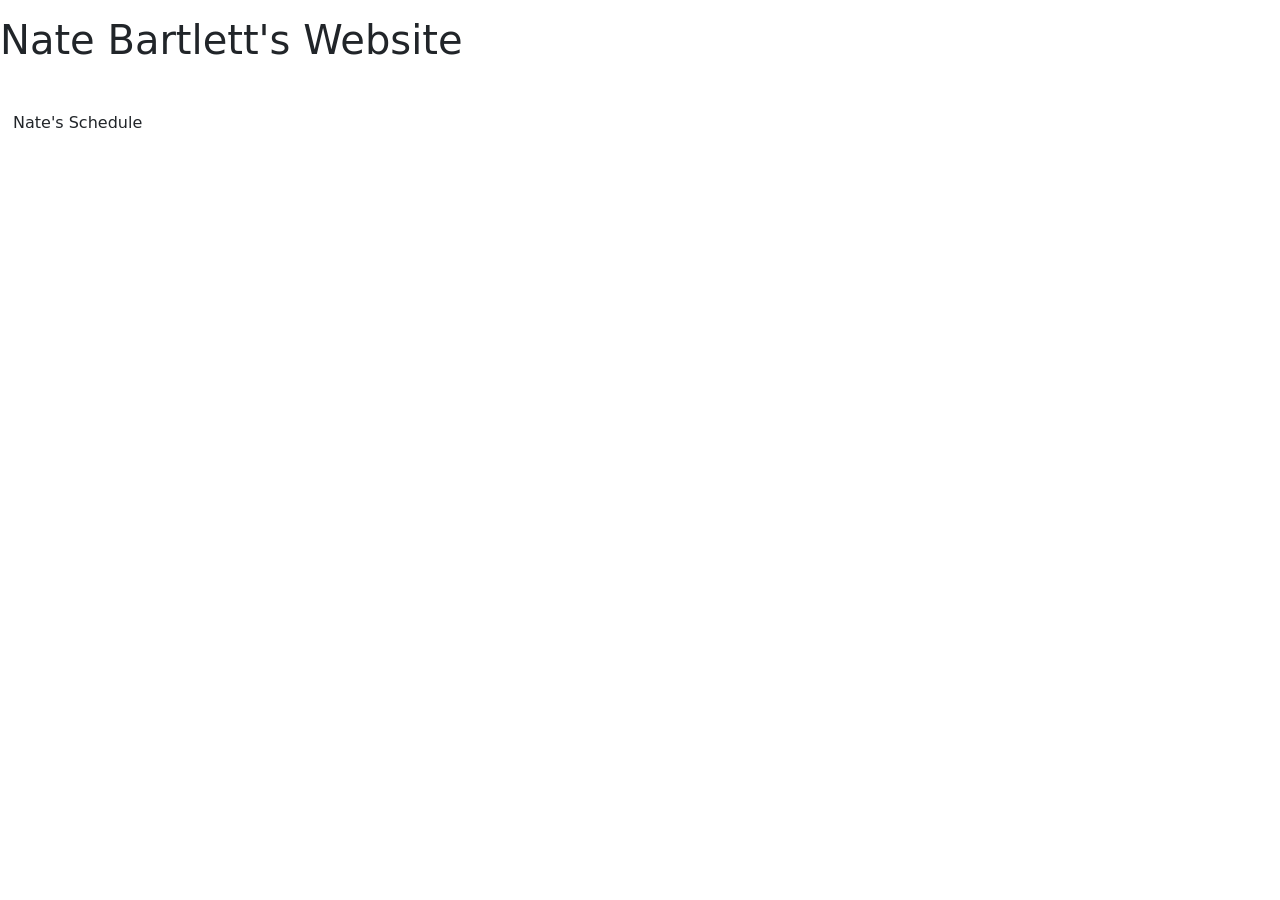
==== index.html @ 52b0e83f "moved to .html file" ====
<html lang="en">
<head>
<link rel="stylesheet" href="styles.css">

<link href="https://cdn.jsdelivr.net/npm/bootstrap@5.3.0/dist/css/bootstrap.min.css" rel="stylesheet">

</head>

<header>
	<p><h1>Nate Bartlett's Website</h1></p>
</header>
<br>
<body>
<button class="btn" data-toggle="collapse" data-target="#schedule"> Nate's Schedule </button>


<div class="collapse cardbody" id="schedule">

<table class="table table-dark table-bordered text-center align-middle">
	<caption><h2>My schedule</h2></caption>
<tr>
<th></th>
<th>Monday</th>
<th>Tuesday</th>
<th>Wednesday</th>
<th>Thursday</th>
<th>Friday</th>
<th>Saturday</th>
<th>Sunday</th>

</tr>

<tr>
<th>9:00 AM</th>
<td colspan ="7"> Sleep </td>
</tr>

<tr>
<th>10:00 AM</th>
<td rowspan = "2"> Ufound 3100 </td>
<td> Sleep/homework </td>
<td rowspan = "2"> Ufound 3100 </td>
<td colspan = "3"> Sleep/homework </td>
<td> Church </td>
</tr>

<tr>
<th>11:00 AM</th>
<td> Chapel </td>
<td colspan = "4"> Homework </td>
</tr>

<tr>
<th>12:00 PM</th>
<td colspan ="7"> Lunch Break </td>
</tr>

<tr>
<th>1:00 PM</th>
<td rowspan = "2"> Ucor 2000 </td>
<td rowspan = "4"> Homework </td>
<td rowspan = "2"> Ucor 2000 </td>
<td rowspan = "4"> Homework </td>
<td rowspan = "2"> Ucor 2000 </td>
<td colspan="2" rowspan = "4"> Homework </td>

</tr>

<tr>
<th>2:00 PM</th>

</tr>

<tr>
<th>3:00 PM</th>
<td rowspan="2"> CSC 3221 </td>
<td rowspan="2"> CSC 3221 </td>
<td rowspan="2"> CSC 3221 </td>
</tr>

<tr>
<th>4:00 PM</th>

</tr>

<tr>
<th>5:00 PM</th>
<td colspan = "7"> Dinner</td>
</tr>

</table>
<break>
<p><h3>For more information, click <a href="https://www.youtube.com/watch?v=3W3b-ayIpTg">here</a></h3></p>
	
</div>

</body>

</html>
---- styles.css ----
p{
    color:green;
    /*placeholder code, might leave*/
}

th{
    font-size: 15pt;
    

}
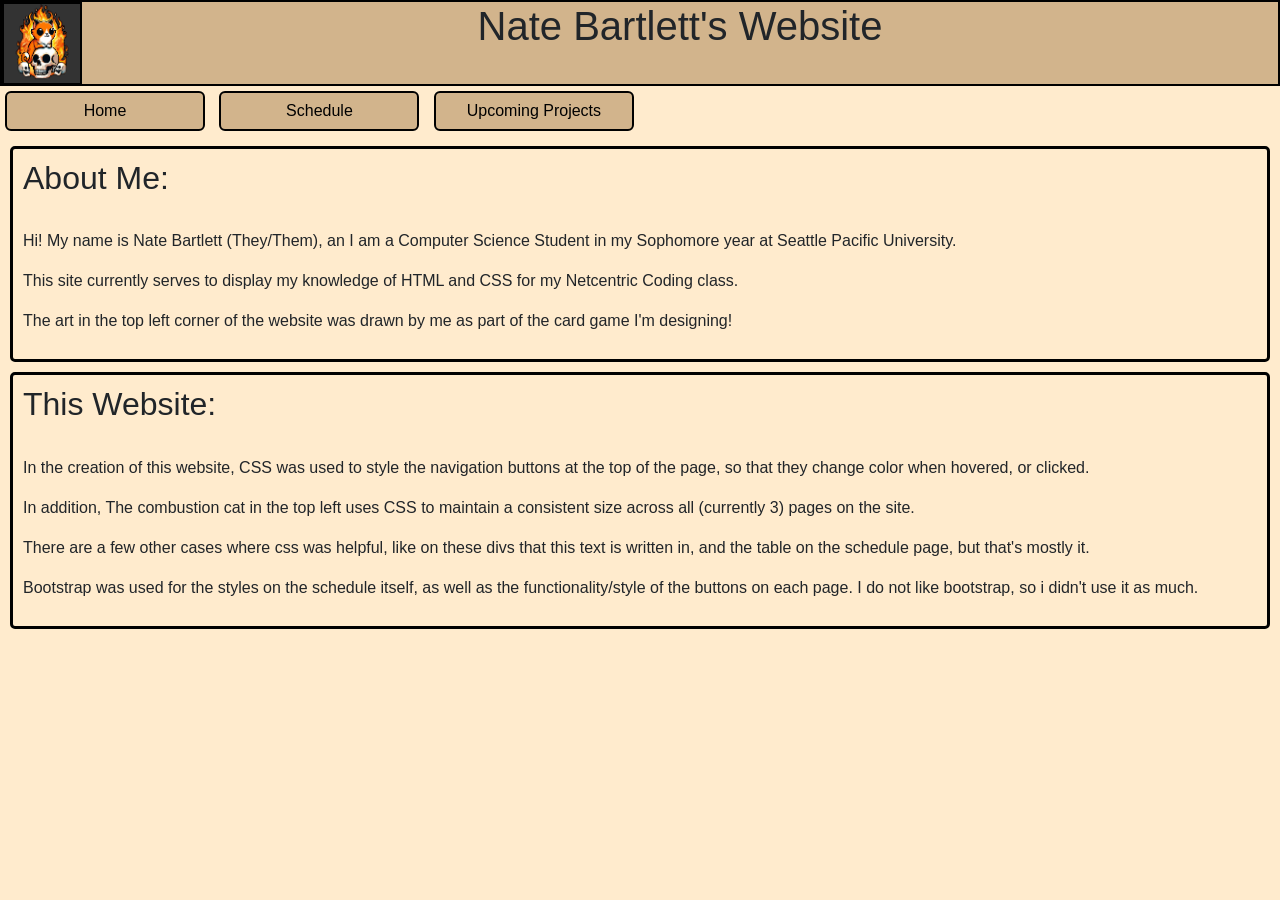
==== commit baaa5ad3: "Website V2 completed" ====
--- a/index.html
+++ b/index.html
@@ -2,98 +2,47 @@
 <html lang="en">
 <head>
 <link rel="stylesheet" href="styles.css">
-
+<script src="https://cdn.jsdelivr.net/npm/bootstrap@5.3.0/dist/js/bootstrap.bundle.min.js"></script>
 <link href="https://cdn.jsdelivr.net/npm/bootstrap@5.3.0/dist/css/bootstrap.min.css" rel="stylesheet">
 
 </head>
 
 <header>
-	<p><h1>Nate Bartlett's Website</h1></p>
+    <div style="background-color:tan; height: 86px; border:2px solid black;">
+	    
+            <img src="cool_images\comcat pfp.png" class="logo img-fluid" alt="combustion-cat-art">
+            <h1 class="text-center fs-1" >Nate Bartlett's Website</h1>
+        
+    </div>
 </header>
-<br>
-<body>
-<button class="btn" data-toggle="collapse" data-target="#schedule"> Nate's Schedule </button>
 
 
-<div class="collapse cardbody" id="schedule">
 
-<table class="table table-dark table-bordered text-center align-middle">
-	<caption><h2>My schedule</h2></caption>
-<tr>
-<th></th>
-<th>Monday</th>
-<th>Tuesday</th>
-<th>Wednesday</th>
-<th>Thursday</th>
-<th>Friday</th>
-<th>Saturday</th>
-<th>Sunday</th>
+<body class="bodypage">
+  
+<a href="index.html" class="btn btn-primary">Home</a>
+<a href="schedule.html" class="btn btn-primary">Schedule</a>
+<a href="projects.html" class="btn btn-primary">Upcoming Projects</a>
 
-</tr>
+<br>
+<div class="bodypage bodybox" >
+    <h2>About Me:</h2>
+    <br>
+<p>Hi! My name is Nate Bartlett (They/Them), an I am a Computer Science Student in my Sophomore year at Seattle Pacific University.</p>
+<p>This site currently serves to display my knowledge of HTML and CSS for my Netcentric Coding class.</p>
+<p>The art in the top left corner of the website was drawn by me as part of the card game I'm designing!</p>
+</div>
+<div class="bodypage bodybox" >
+    <h2>This Website:</h2>
+    <br>
+    <p>In the creation of this website, CSS was used to style the navigation buttons at the top of the page, so that they change color when hovered, or clicked.</p> 
+    <p>In addition, The combustion cat in the top left uses CSS to maintain a consistent size across all (currently 3) pages on the site.</p>
+    <p>There are a few other cases where css was helpful, like on these divs that this text is written in, and the table on the schedule page, but that's mostly it.</p>
+    <p>Bootstrap was used for the styles on the schedule itself, as well as the functionality/style of the buttons on each page. I do not like bootstrap, so i didn't use it as much.</p>
+  
+</div>
 
-<tr>
-<th>9:00 AM</th>
-<td colspan ="7"> Sleep </td>
-</tr>
 
-<tr>
-<th>10:00 AM</th>
-<td rowspan = "2"> Ufound 3100 </td>
-<td> Sleep/homework </td>
-<td rowspan = "2"> Ufound 3100 </td>
-<td colspan = "3"> Sleep/homework </td>
-<td> Church </td>
-</tr>
-
-<tr>
-<th>11:00 AM</th>
-<td> Chapel </td>
-<td colspan = "4"> Homework </td>
-</tr>
-
-<tr>
-<th>12:00 PM</th>
-<td colspan ="7"> Lunch Break </td>
-</tr>
-
-<tr>
-<th>1:00 PM</th>
-<td rowspan = "2"> Ucor 2000 </td>
-<td rowspan = "4"> Homework </td>
-<td rowspan = "2"> Ucor 2000 </td>
-<td rowspan = "4"> Homework </td>
-<td rowspan = "2"> Ucor 2000 </td>
-<td colspan="2" rowspan = "4"> Homework </td>
-
-</tr>
-
-<tr>
-<th>2:00 PM</th>
-
-</tr>
-
-<tr>
-<th>3:00 PM</th>
-<td rowspan="2"> CSC 3221 </td>
-<td rowspan="2"> CSC 3221 </td>
-<td rowspan="2"> CSC 3221 </td>
-</tr>
-
-<tr>
-<th>4:00 PM</th>
-
-</tr>
-
-<tr>
-<th>5:00 PM</th>
-<td colspan = "7"> Dinner</td>
-</tr>
-
-</table>
-<break>
-<p><h3>For more information, click <a href="https://www.youtube.com/watch?v=3W3b-ayIpTg">here</a></h3></p>
-	
-</div>
 
 </body>
 
--- a/styles.css
+++ b/styles.css
@@ -1,13 +1,74 @@
+
+
+.bodypage{ /* */
+
+    font-family: 'Trebuchet MS', 'Lucida Sans Unicode', 'Lucida Grande', 'Lucida Sans', Arial, sans-serif;
+    background-color:blanchedalmond;
+}
 
 
 
-p{
-    color:green;
-    /*placeholder code, might leave*/
+th{
+    font-size: 15pt;
+    background-color: rgb(148, 119, 82);
+
+}
+td {
+    background-color: blanchedalmond;
 }
 
-th{
-    font-size: 15pt;
-    
+button.btn{
+    background-color:tan;
+    color: black;
+    border:2px solid black;
+    width: 200px;
+    height:auto;
+
+}button.btn:hover{
+    background-color:rgb(148, 119, 82);
+    border:2px solid black;
+
+}button.btn:active{
+     background-color:rgb(97, 77, 51);
+    border:2px solid black;
+} 
+
+
+a.btn{
+    background-color:tan;
+    color: black;
+    border:2px solid black;
+    width: 200px;
+    height:auto;
+    margin:5px;
+
+}a.btn:hover, a.btn:focus{
+    background-color:rgb(148, 119, 82);
+    border:2px solid black;
+
+}a.btn:active{
+     background-color:rgb(97, 77, 51);
+    border:2px solid black;
+} 
+
+img.logo{
+    float:left; 
+    padding:auto; 
+    border: 2px solid black;
+    width: 80px;
+    height: auto;
+}
+
+
+table, th, td{ /* Use for table borders */
+border: 2px double black;
+border-collapse: collapse;
+
+}
+div.bodybox{
+    border: 3px solid black;
+    border-radius: 5px;
+    padding: 10px;
+    margin: 10px;
 
 }
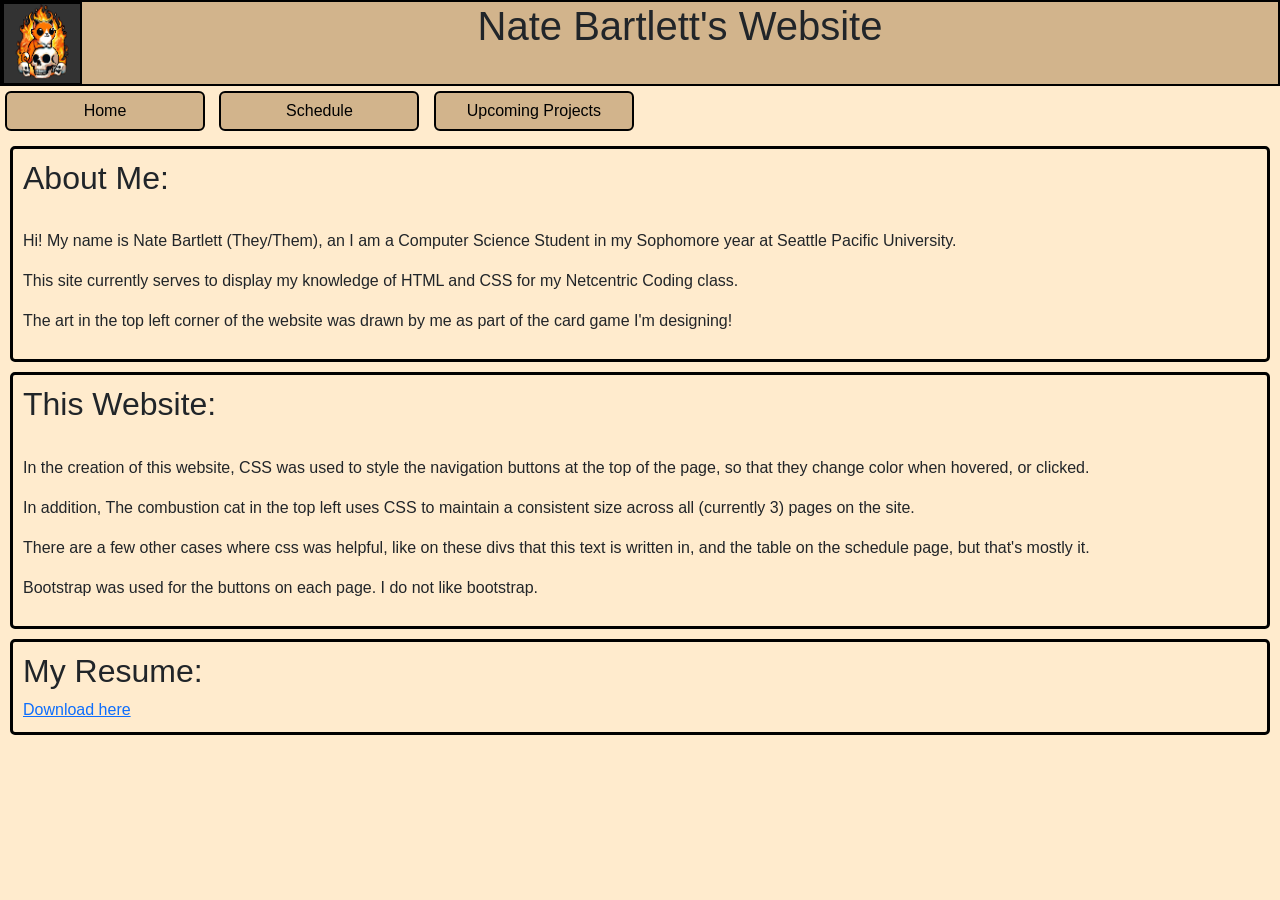
==== commit 5dc6272c: "added resume" ====
--- a/index.html
+++ b/index.html
@@ -1,7 +1,7 @@
 
 <html lang="en">
 <head>
-<link rel="stylesheet" href="styles.css">
+<link rel="stylesheet" type="text/css" href="styles.css">
 <script src="https://cdn.jsdelivr.net/npm/bootstrap@5.3.0/dist/js/bootstrap.bundle.min.js"></script>
 <link href="https://cdn.jsdelivr.net/npm/bootstrap@5.3.0/dist/css/bootstrap.min.css" rel="stylesheet">
 
@@ -20,9 +20,9 @@
 
 <body class="bodypage">
   
-<a href="index.html" class="btn btn-primary">Home</a>
-<a href="schedule.html" class="btn btn-primary">Schedule</a>
-<a href="projects.html" class="btn btn-primary">Upcoming Projects</a>
+<a href="index.html" class="btn btn-secondary">Home</a>
+<a href="schedule.html" class="btn btn-secondary">Schedule</a>
+<a href="projects.html" class="btn btn-secondary">Upcoming Projects</a>
 
 <br>
 <div class="bodypage bodybox" >
@@ -38,10 +38,15 @@
     <p>In the creation of this website, CSS was used to style the navigation buttons at the top of the page, so that they change color when hovered, or clicked.</p> 
     <p>In addition, The combustion cat in the top left uses CSS to maintain a consistent size across all (currently 3) pages on the site.</p>
     <p>There are a few other cases where css was helpful, like on these divs that this text is written in, and the table on the schedule page, but that's mostly it.</p>
-    <p>Bootstrap was used for the styles on the schedule itself, as well as the functionality/style of the buttons on each page. I do not like bootstrap, so i didn't use it as much.</p>
+    <p>Bootstrap was used for the  buttons on each page. I do not like bootstrap.</p>
   
 </div>
+<div class="bodypage bodybox" >
+    <h2>My Resume:</h2>
+    <a href="cool_images\Resume.pdf" download>Download here</a>
 
+  
+</div>
 
 
 </body>
--- a/styles.css
+++ b/styles.css
@@ -1,6 +1,6 @@
 
 
-.bodypage{ /* */
+.bodypage{ 
 
     font-family: 'Trebuchet MS', 'Lucida Sans Unicode', 'Lucida Grande', 'Lucida Sans', Arial, sans-serif;
     background-color:blanchedalmond;
@@ -60,7 +60,7 @@
 }
 
 
-table, th, td{ /* Use for table borders */
+table, th, td{ 
 border: 2px double black;
 border-collapse: collapse;
 
@@ -71,4 +71,4 @@
     padding: 10px;
     margin: 10px;
 
-}+}
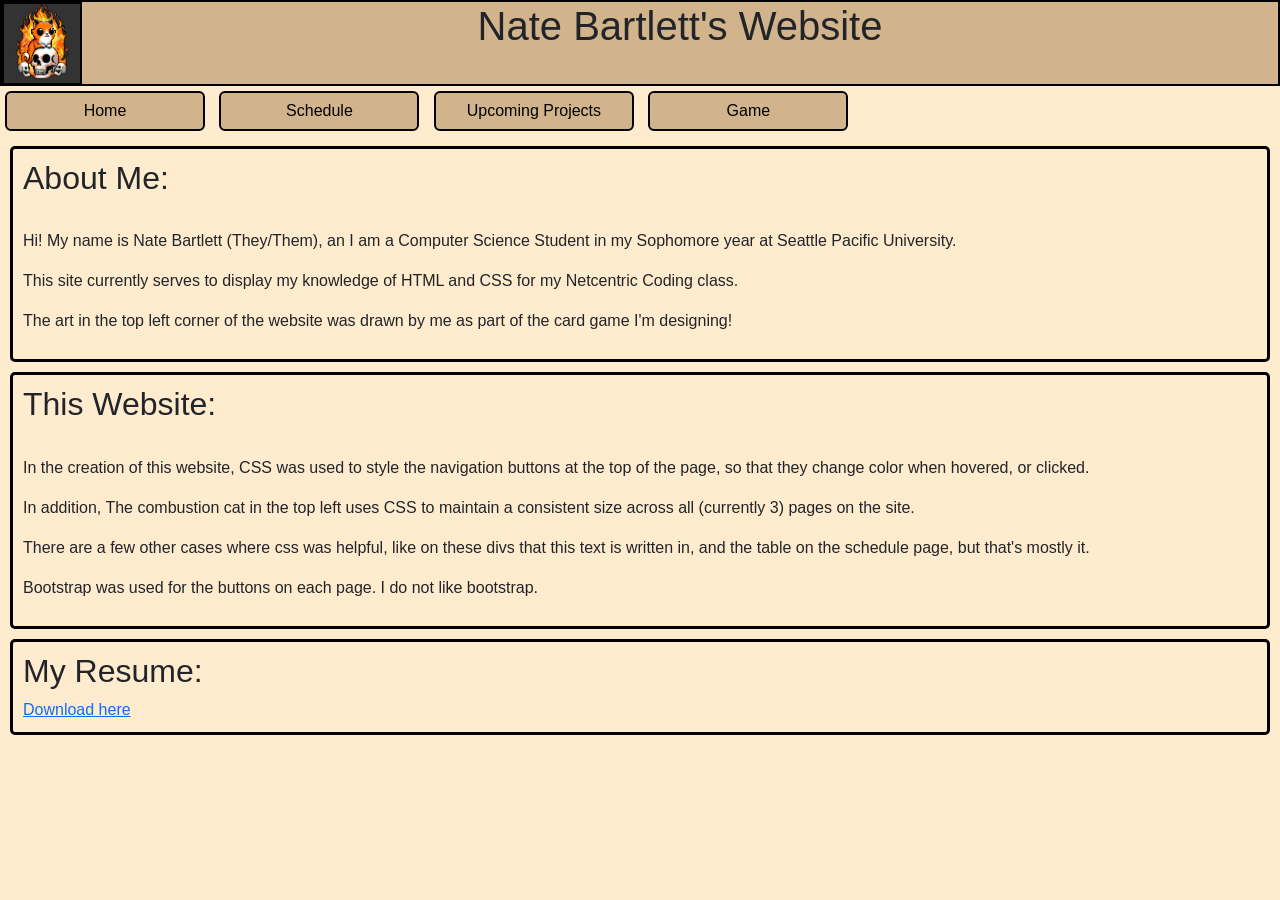
==== commit ccb32eb4: "added gambling" ====
--- a/index.html
+++ b/index.html
@@ -20,9 +20,10 @@
 
 <body class="bodypage">
   
-<a href="index.html" class="btn btn-secondary">Home</a>
-<a href="schedule.html" class="btn btn-secondary">Schedule</a>
-<a href="projects.html" class="btn btn-secondary">Upcoming Projects</a>
+<a href="index.html" class="btn menu btn-secondary">Home</a>
+<a href="schedule.html" class="btn menu btn-secondary">Schedule</a>
+<a href="projects.html" class="btn menu btn-secondary">Upcoming Projects</a>
+<a href="game.html" class="btn menu btn-secondary">Game</a>
 
 <br>
 <div class="bodypage bodybox" >
--- a/styles.css
+++ b/styles.css
@@ -17,24 +17,24 @@
     background-color: blanchedalmond;
 }
 
-button.btn{
+button.btn.menu{
     background-color:tan;
     color: black;
     border:2px solid black;
     width: 200px;
     height:auto;
 
-}button.btn:hover{
+}button.btn.menu:hover{
     background-color:rgb(148, 119, 82);
     border:2px solid black;
 
-}button.btn:active{
+}button.btn.menu:active{
      background-color:rgb(97, 77, 51);
     border:2px solid black;
 } 
 
 
-a.btn{
+a.btn.menu{
     background-color:tan;
     color: black;
     border:2px solid black;
@@ -42,11 +42,11 @@
     height:auto;
     margin:5px;
 
-}a.btn:hover, a.btn:focus{
+}a.btn.menu:hover, a.btn:focus{
     background-color:rgb(148, 119, 82);
     border:2px solid black;
 
-}a.btn:active{
+}a.btn.menu:active{
      background-color:rgb(97, 77, 51);
     border:2px solid black;
 } 
